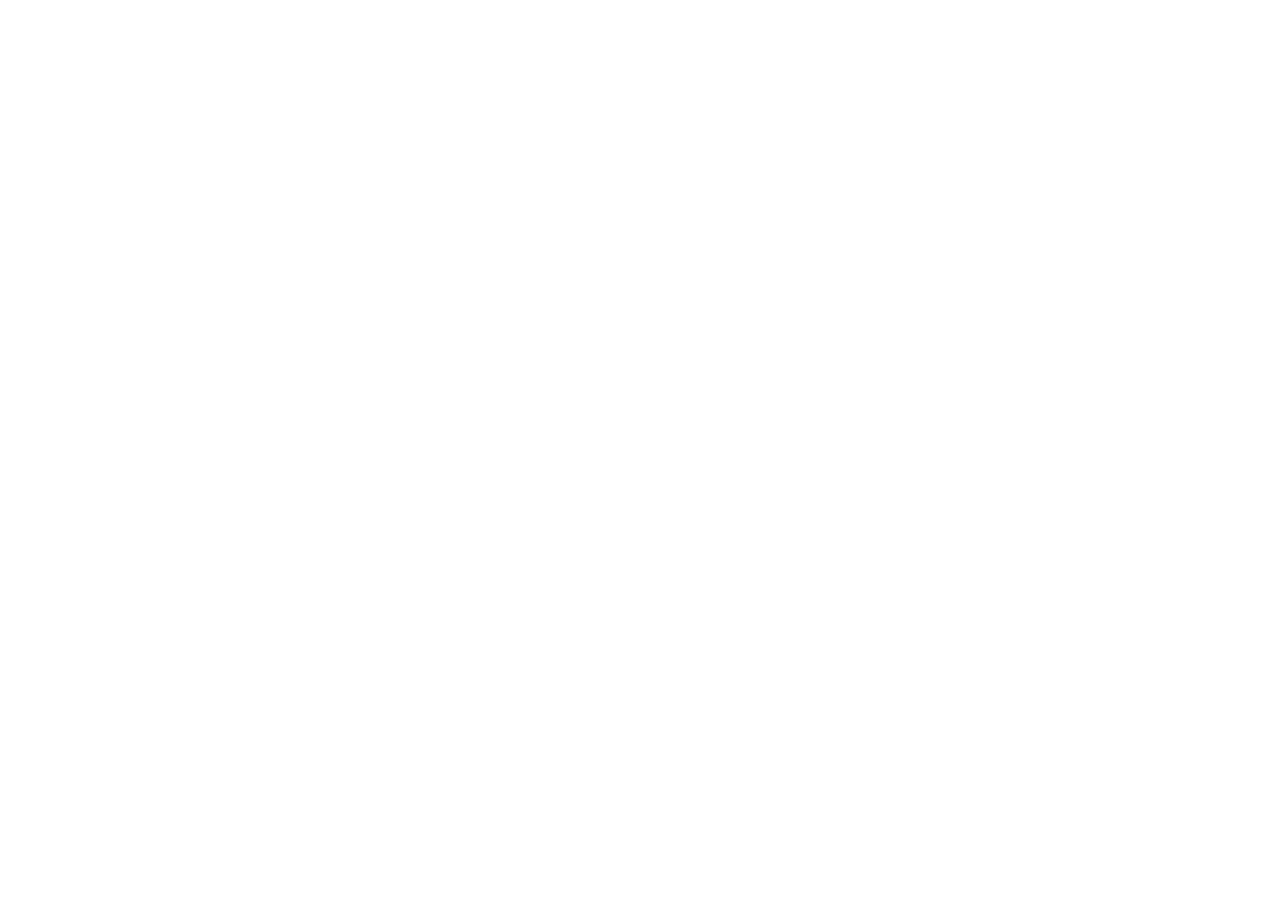
==== wordle/index.html @ 60ff232b "add wordle" ====
<!DOCTYPE html>
<html>

<head>
  <meta charset="utf-8">
  <meta name="viewport" content="width=device-width">

  <!-- JQuery -->
  <script src="modules/wordle-rs.js" type="module">
  </script>
  <title>WoChang Wordle</title>
  
</head>

<body>
</body>

</html>
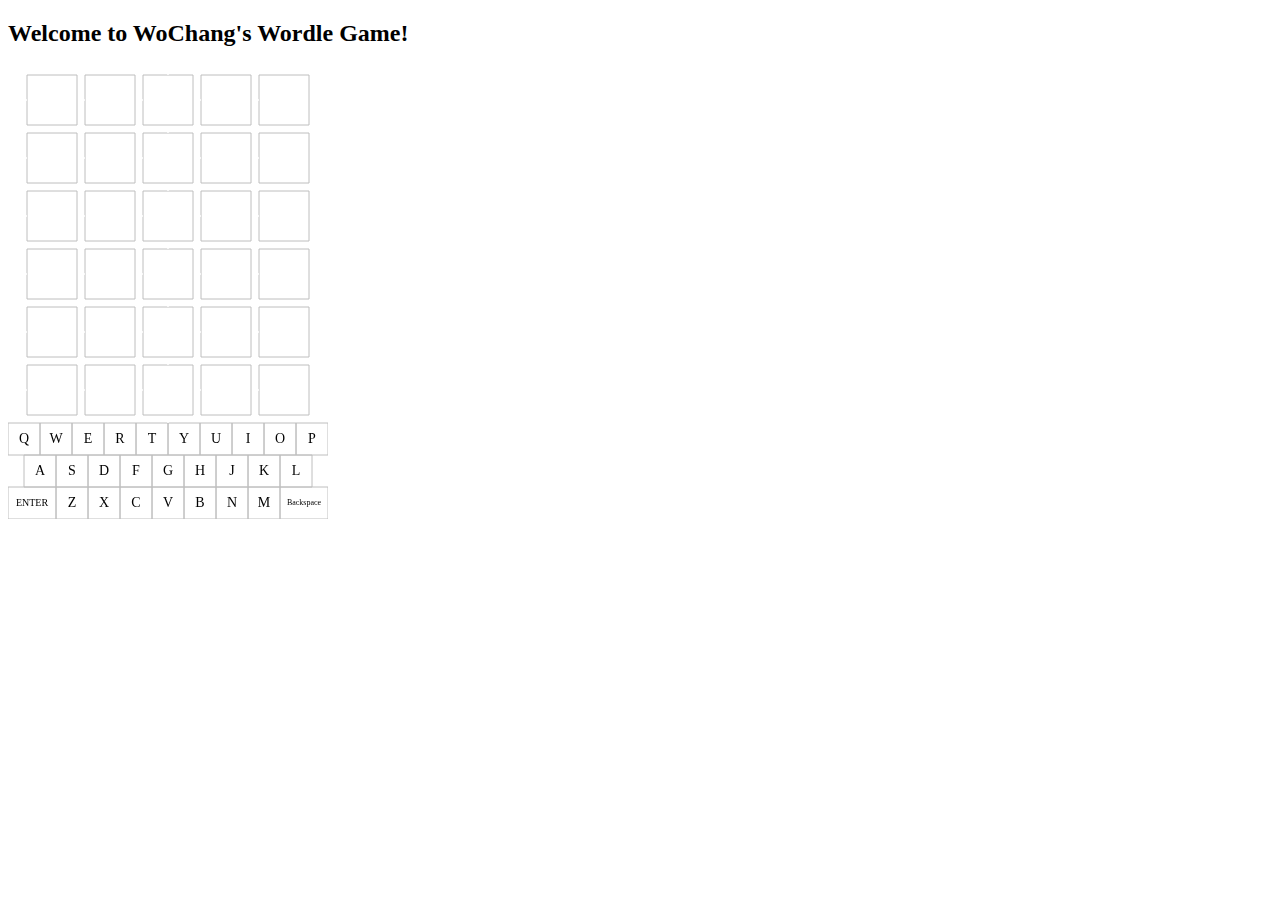
==== commit fd8ba03c: "wordle: add title" ====
--- a/wordle/index.html
+++ b/wordle/index.html
@@ -6,13 +6,14 @@
   <meta name="viewport" content="width=device-width">
 
   <!-- JQuery -->
-  <script src="modules/wordle-rs.js" type="module">
+  <script src="modules/wordle-rs.rkt.js" type="module">
   </script>
   <title>WoChang Wordle</title>
   
 </head>
 
 <body>
+  <H2>Welcome to WoChang's Wordle Game!</H2>
 </body>
 
 </html>
